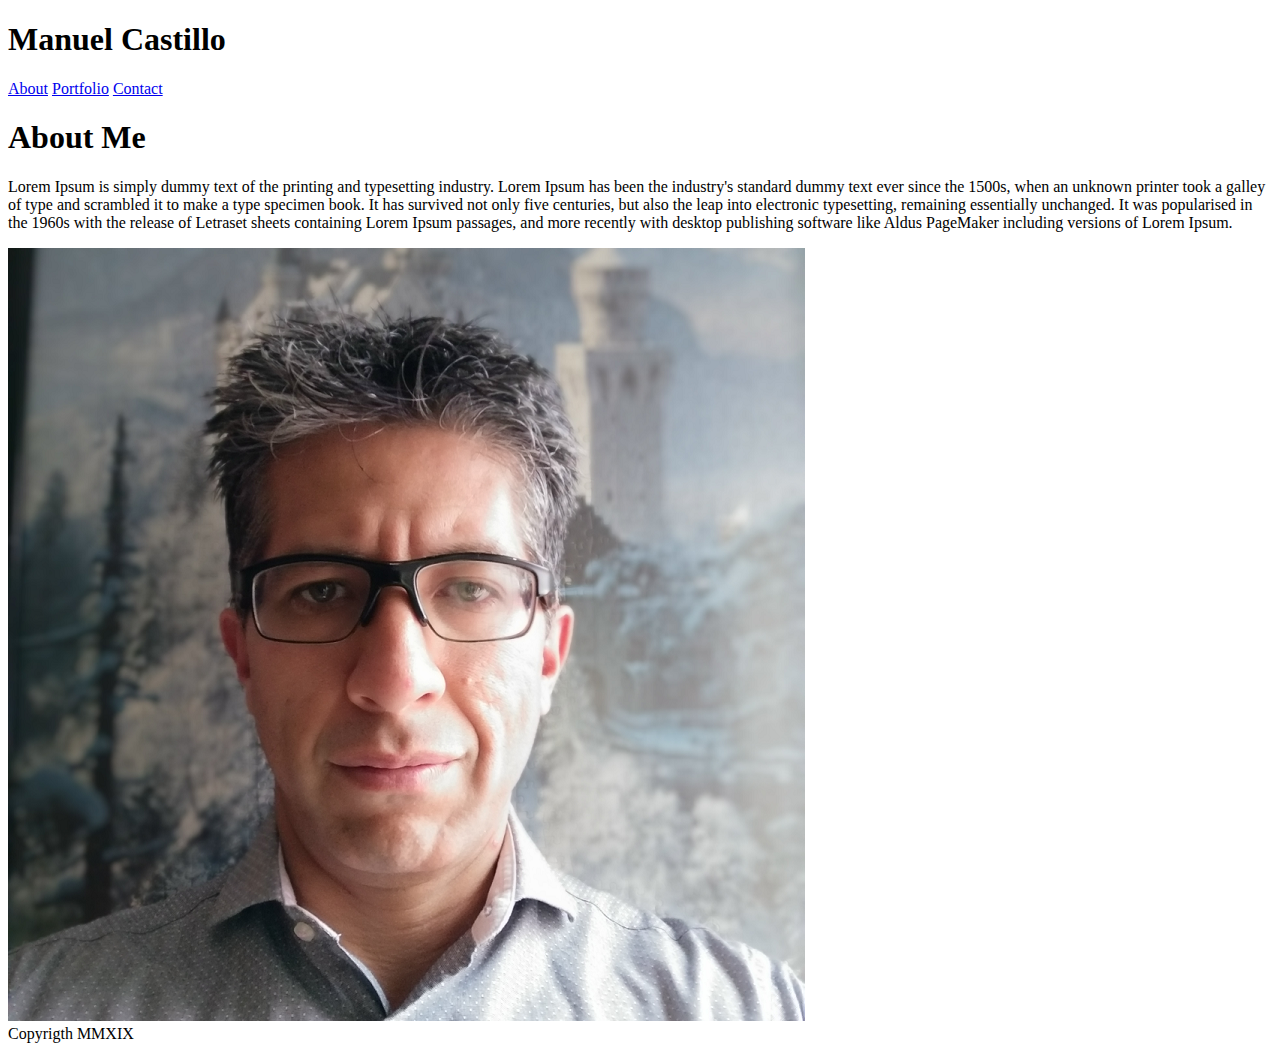
==== index.html @ 9d228e2f "index html code" ====
<!DOCTYPE html>
<html lang="en">
<head>
    <meta charset="UTF-8">
    <meta name="viewport" content="width=device-width, initial-scale=1.0">
    <meta http-equiv="X-UA-Compatible" content="ie=edge">
    <title>MC Page</title>
</head>
<body>
    <header>
        <h1>Manuel Castillo</h1>
        <nav>
            <a href="index.html">About</a>
            <a href="portfolio.html">Portfolio</a>
            <a href="contact.html">Contact</a>
        </nav>
    </header>
    
    <h1>About Me</h1>
    
    <p>Lorem Ipsum is simply dummy text of the printing and typesetting industry. Lorem Ipsum has been the industry's standard dummy text ever since the 1500s, when an unknown printer took a galley of type and scrambled it to make a type specimen book. It has survived not only five centuries, but also the leap into electronic typesetting, remaining essentially unchanged. It was popularised in the 1960s with the release of Letraset sheets containing Lorem Ipsum passages, and more recently with desktop publishing software like Aldus PageMaker including versions of Lorem Ipsum.
    </p>

    <img src="assets/images/fotoperfil.png" alt="Profile Photograph">

    <footer>Copyrigth MMXIX</footer>

</body>
</html>
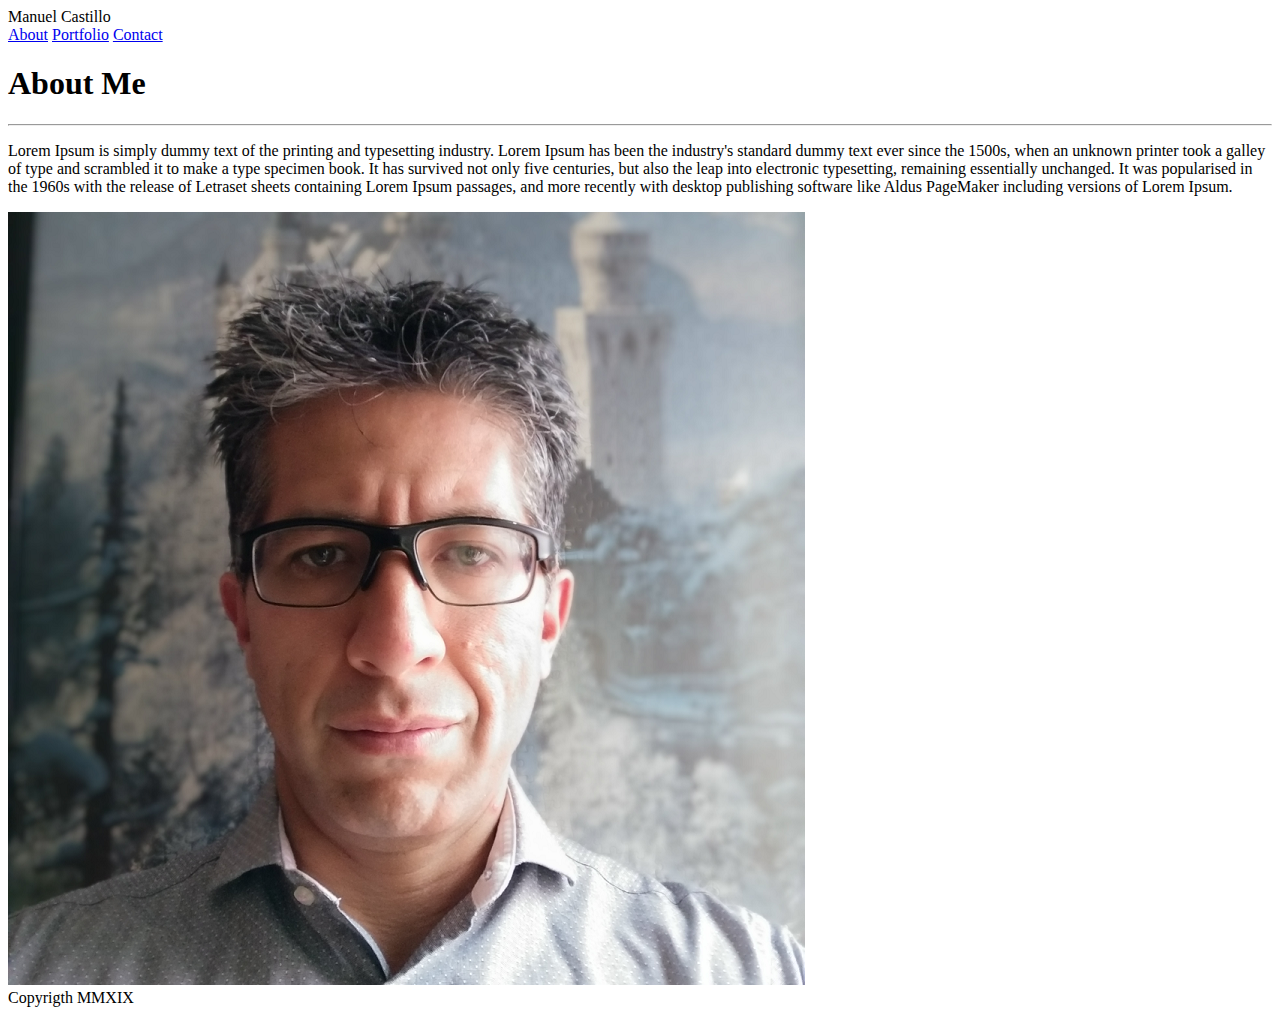
==== commit 20d39de1: "Portfolio html code" ====
--- a/index.html
+++ b/index.html
@@ -8,7 +8,7 @@
 </head>
 <body>
     <header>
-        <h1>Manuel Castillo</h1>
+        <box id="boxname">Manuel Castillo</box>
         <nav>
             <a href="index.html">About</a>
             <a href="portfolio.html">Portfolio</a>
@@ -17,6 +17,8 @@
     </header>
     
     <h1>About Me</h1>
+
+    <hr>
     
     <p>Lorem Ipsum is simply dummy text of the printing and typesetting industry. Lorem Ipsum has been the industry's standard dummy text ever since the 1500s, when an unknown printer took a galley of type and scrambled it to make a type specimen book. It has survived not only five centuries, but also the leap into electronic typesetting, remaining essentially unchanged. It was popularised in the 1960s with the release of Letraset sheets containing Lorem Ipsum passages, and more recently with desktop publishing software like Aldus PageMaker including versions of Lorem Ipsum.
     </p>
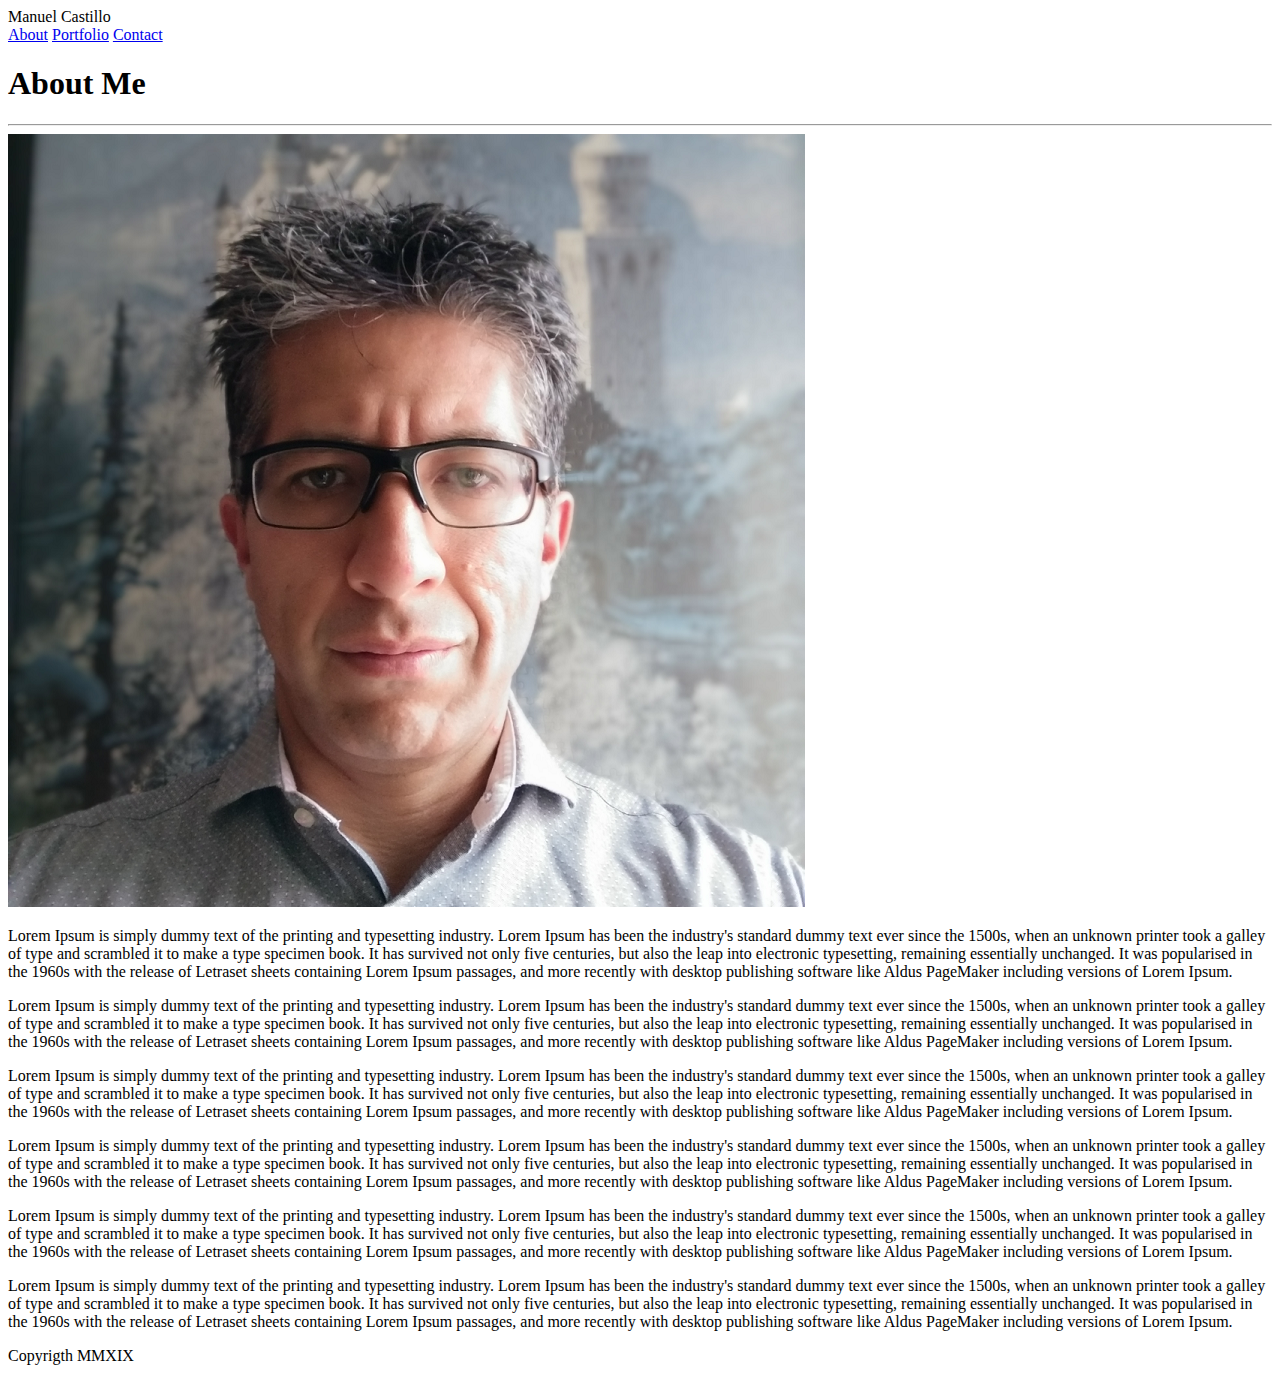
==== commit 53edc895: "Index code complete" ====
--- a/index.html
+++ b/index.html
@@ -5,27 +5,47 @@
     <meta name="viewport" content="width=device-width, initial-scale=1.0">
     <meta http-equiv="X-UA-Compatible" content="ie=edge">
     <title>MC Page</title>
+    <link rel="stylesheet" type="text/css" href="assets/css/style.css">
 </head>
 <body>
+    
     <header>
+    <div id="headercont">    
         <box id="boxname">Manuel Castillo</box>
         <nav>
-            <a href="index.html">About</a>
-            <a href="portfolio.html">Portfolio</a>
-            <a href="contact.html">Contact</a>
+            <a class="navlink" href="index.html">About</a>
+            <a class="navlink" href="portfolio.html">Portfolio</a>
+            <a class="navlink" href="contact.html">Contact</a>
         </nav>
+    </div>
     </header>
     
-    <h1>About Me</h1>
+    <div id="main">
 
-    <hr>
+        
     
-    <p>Lorem Ipsum is simply dummy text of the printing and typesetting industry. Lorem Ipsum has been the industry's standard dummy text ever since the 1500s, when an unknown printer took a galley of type and scrambled it to make a type specimen book. It has survived not only five centuries, but also the leap into electronic typesetting, remaining essentially unchanged. It was popularised in the 1960s with the release of Letraset sheets containing Lorem Ipsum passages, and more recently with desktop publishing software like Aldus PageMaker including versions of Lorem Ipsum.
-    </p>
+        <h1 id="h">About Me</h1>
 
-    <img src="assets/images/fotoperfil.png" alt="Profile Photograph">
+        <hr>
+        <div id="content">
+        <img id="profile" src="assets/images/fotoperfil.png" alt="Profile Photograph">
 
-    <footer>Copyrigth MMXIX</footer>
+        <p>Lorem Ipsum is simply dummy text of the printing and typesetting industry. Lorem Ipsum has been the industry's standard dummy text ever since the 1500s, when an unknown printer took a galley of type and scrambled it to make a type specimen book. It has survived not only five centuries, but also the leap into electronic typesetting, remaining essentially unchanged. It was popularised in the 1960s with the release of Letraset sheets containing Lorem Ipsum passages, and more recently with desktop publishing software like Aldus PageMaker including versions of Lorem Ipsum.
+        </p>
+        <p>Lorem Ipsum is simply dummy text of the printing and typesetting industry. Lorem Ipsum has been the industry's standard dummy text ever since the 1500s, when an unknown printer took a galley of type and scrambled it to make a type specimen book. It has survived not only five centuries, but also the leap into electronic typesetting, remaining essentially unchanged. It was popularised in the 1960s with the release of Letraset sheets containing Lorem Ipsum passages, and more recently with desktop publishing software like Aldus PageMaker including versions of Lorem Ipsum.
+        </p>
+        <p>Lorem Ipsum is simply dummy text of the printing and typesetting industry. Lorem Ipsum has been the industry's standard dummy text ever since the 1500s, when an unknown printer took a galley of type and scrambled it to make a type specimen book. It has survived not only five centuries, but also the leap into electronic typesetting, remaining essentially unchanged. It was popularised in the 1960s with the release of Letraset sheets containing Lorem Ipsum passages, and more recently with desktop publishing software like Aldus PageMaker including versions of Lorem Ipsum.
+            </p>
+            <p>Lorem Ipsum is simply dummy text of the printing and typesetting industry. Lorem Ipsum has been the industry's standard dummy text ever since the 1500s, when an unknown printer took a galley of type and scrambled it to make a type specimen book. It has survived not only five centuries, but also the leap into electronic typesetting, remaining essentially unchanged. It was popularised in the 1960s with the release of Letraset sheets containing Lorem Ipsum passages, and more recently with desktop publishing software like Aldus PageMaker including versions of Lorem Ipsum.
+            </p>
+            <p>Lorem Ipsum is simply dummy text of the printing and typesetting industry. Lorem Ipsum has been the industry's standard dummy text ever since the 1500s, when an unknown printer took a galley of type and scrambled it to make a type specimen book. It has survived not only five centuries, but also the leap into electronic typesetting, remaining essentially unchanged. It was popularised in the 1960s with the release of Letraset sheets containing Lorem Ipsum passages, and more recently with desktop publishing software like Aldus PageMaker including versions of Lorem Ipsum.
+                </p>
+                <p>Lorem Ipsum is simply dummy text of the printing and typesetting industry. Lorem Ipsum has been the industry's standard dummy text ever since the 1500s, when an unknown printer took a galley of type and scrambled it to make a type specimen book. It has survived not only five centuries, but also the leap into electronic typesetting, remaining essentially unchanged. It was popularised in the 1960s with the release of Letraset sheets containing Lorem Ipsum passages, and more recently with desktop publishing software like Aldus PageMaker including versions of Lorem Ipsum.
+                </p>
+        </div>
+    </div>
+
+     <footer>Copyrigth MMXIX</footer>
 
 </body>
 </html>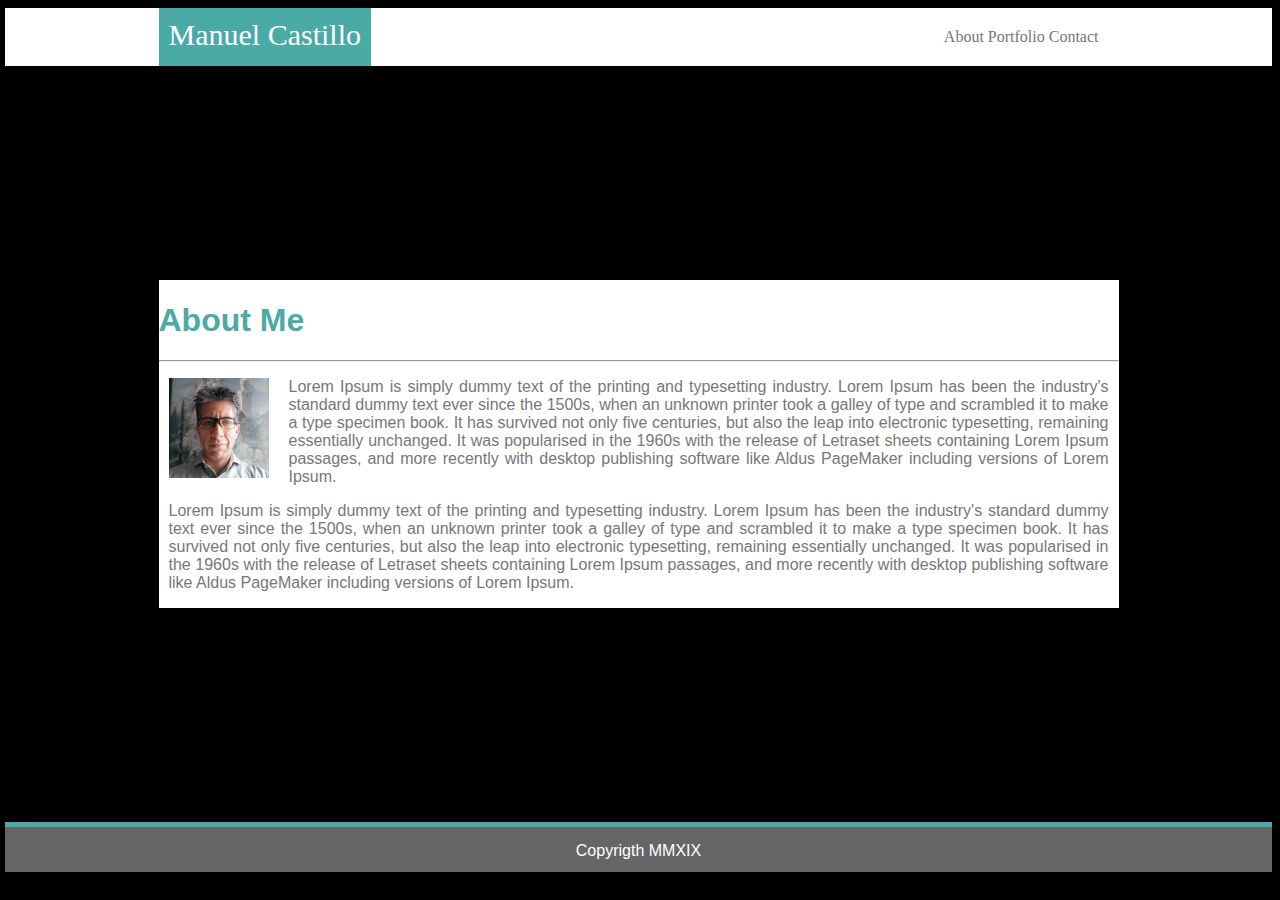
==== commit dcedd887: "sticky footer added, missing hover still" ====
--- a/index.html
+++ b/index.html
@@ -7,7 +7,7 @@
     <title>MC Page</title>
     <link rel="stylesheet" type="text/css" href="assets/css/style.css">
 </head>
-<body>
+<body class="body">
     
     <header>
     <div id="headercont">    
@@ -34,14 +34,6 @@
         </p>
         <p>Lorem Ipsum is simply dummy text of the printing and typesetting industry. Lorem Ipsum has been the industry's standard dummy text ever since the 1500s, when an unknown printer took a galley of type and scrambled it to make a type specimen book. It has survived not only five centuries, but also the leap into electronic typesetting, remaining essentially unchanged. It was popularised in the 1960s with the release of Letraset sheets containing Lorem Ipsum passages, and more recently with desktop publishing software like Aldus PageMaker including versions of Lorem Ipsum.
         </p>
-        <p>Lorem Ipsum is simply dummy text of the printing and typesetting industry. Lorem Ipsum has been the industry's standard dummy text ever since the 1500s, when an unknown printer took a galley of type and scrambled it to make a type specimen book. It has survived not only five centuries, but also the leap into electronic typesetting, remaining essentially unchanged. It was popularised in the 1960s with the release of Letraset sheets containing Lorem Ipsum passages, and more recently with desktop publishing software like Aldus PageMaker including versions of Lorem Ipsum.
-            </p>
-            <p>Lorem Ipsum is simply dummy text of the printing and typesetting industry. Lorem Ipsum has been the industry's standard dummy text ever since the 1500s, when an unknown printer took a galley of type and scrambled it to make a type specimen book. It has survived not only five centuries, but also the leap into electronic typesetting, remaining essentially unchanged. It was popularised in the 1960s with the release of Letraset sheets containing Lorem Ipsum passages, and more recently with desktop publishing software like Aldus PageMaker including versions of Lorem Ipsum.
-            </p>
-            <p>Lorem Ipsum is simply dummy text of the printing and typesetting industry. Lorem Ipsum has been the industry's standard dummy text ever since the 1500s, when an unknown printer took a galley of type and scrambled it to make a type specimen book. It has survived not only five centuries, but also the leap into electronic typesetting, remaining essentially unchanged. It was popularised in the 1960s with the release of Letraset sheets containing Lorem Ipsum passages, and more recently with desktop publishing software like Aldus PageMaker including versions of Lorem Ipsum.
-                </p>
-                <p>Lorem Ipsum is simply dummy text of the printing and typesetting industry. Lorem Ipsum has been the industry's standard dummy text ever since the 1500s, when an unknown printer took a galley of type and scrambled it to make a type specimen book. It has survived not only five centuries, but also the leap into electronic typesetting, remaining essentially unchanged. It was popularised in the 1960s with the release of Letraset sheets containing Lorem Ipsum passages, and more recently with desktop publishing software like Aldus PageMaker including versions of Lorem Ipsum.
-                </p>
         </div>
     </div>
 
--- a/assets/css/style.css
+++ b/assets/css/style.css
@@ -0,0 +1,199 @@
+* {
+    box-sizing: border-box;
+}
+
+
+html{
+    background-image: url("../images/bg2x.png");
+    background-repeat: repeat;
+    background-color: black;
+    /*stiky footer*/
+    height: 98%;
+}
+
+
+
+header{
+    background: #ffffff;
+    border-color: #cccccc;
+    height: 58px;
+    margin-bottom: 20px;
+}
+
+#headercont{
+    width: 960px;
+    display: block;
+    font-family: Georgia, 'Times New Roman', Times, serif;
+    padding: 20px;
+    margin: auto;
+    /*background: pink;*/
+    text-align: right;
+}
+
+footer{
+    background: #666666;
+    color: white;
+    height: 50px;
+    text-align: center;
+    padding: 15px;
+    margin-top: 20px;
+    border-top: 5px solid #4aaaa5;
+ /*sticky footer*/
+    flex-shrink: 0;
+}
+
+
+
+.navlink{
+    text-decoration: none;
+    color: #777777;
+    
+   
+}
+
+#boxname {
+    color: white;
+    background: #4aaaa5;
+    font-size: 30px;
+    padding: 10px;
+    height: 58px;
+    position: relative;
+    top: -20px;
+    right: 20px;
+    float: left;
+}
+
+#main{
+    background: #ffffff;
+    border-color: #dddddd;
+    width: 960px;
+    display: block;
+    margin: auto;
+    color: #777777;
+}
+
+body{
+    
+    font-family: Arial, Helvetica, sans-serif;
+    margin-left: 5px;
+    /*sticky footer*/
+    height: 98%;
+    display: flex;
+    flex-direction: column;
+}
+#h{
+    color: #4aaaa5;
+    
+}
+
+/*style of index.html*/
+#profile{
+    width: 100px;
+    height: 100px;
+    float: left;
+    margin-right: 20px;
+
+}
+
+#content{
+    text-align: justify;
+    margin-left: 10px;
+    margin-right: 10px;
+    /*sticky footer*/
+    flex: 1 0 auto;
+
+}
+
+/*style of portfolio.html*/
+
+#portfoliotable{
+    table-layout: auto;
+    width: 750px;  
+    margin-left: 20px;
+    
+}
+#contentportfolio{
+    flex: 1 0 auto;
+}
+.box{
+    color: white;
+    background: #4aaaa5;
+    font-size: 20px;
+    padding: 10px;
+    height: 40px;
+    position: relative;
+    bottom: 50px;
+    float: left;
+    width: 300px;
+    text-align: center; 
+}
+
+/*style of contact.html*/
+input:not([type="submit"]), textarea{
+    outline:solid;
+    display:block;
+    width:380px;
+    padding:4px 8px;
+    color:#cccccc;
+    font-size:14px;
+    /*border-radius
+    -webkit-border-radius:2px;
+       -moz-border-radius:2px;
+            border-radius:2px;
+    transition
+    -webkit-transition:background 0.2s linear,
+                       box-shadow 0.6s linear;
+       -moz-transition:background 0.2s linear,
+                       box-shadow 0.6s linear;
+         -o-transition:background 0.2s linear,
+                       box-shadow 0.6s linear;
+            transition:background 0.2s linear,
+                       box-shadow 0.6s linear;*/
+    }
+
+        input:not([type="submit"]):active, 
+        textarea:active,
+        input:not([type="submit"]):focus, 
+        textarea:focus{
+        background:#4aaaa5;
+        border:dashed 1px red;
+    /*box-shadow
+    -webkit-box-shadow:2px 2px 7px greenyellow inset;
+       -moz-box-shadow:2px 2px 7px greenyellow inset;
+            box-shadow:2px 2px 7px greenyellow inset;*/
+    }
+
+    input:not([type="submit"]){
+    height: 20px;
+    }
+    
+    /* placeholder */
+    ::-webkit-input-placeholder  { 
+    /*color: #777777; */
+    font-style:italic;
+    }
+
+    input:-moz-placeholder,
+    textarea:-moz-placeholder{ 
+    /*color:#BABABA;*/
+    font-style:italic;
+    } 
+    textarea{
+    min-height:200px;
+    resize:vertical
+    }
+
+
+    /** Styling the send button **/
+    input[type=submit]{
+    margin-left:20px;
+    margin-bottom: 20px;
+    cursor:pointer;
+    background:none;
+    border:none;
+    color: white;
+    background: #4aaaa5;
+    font-size:20px;
+    padding:10px 15px;
+   }
+    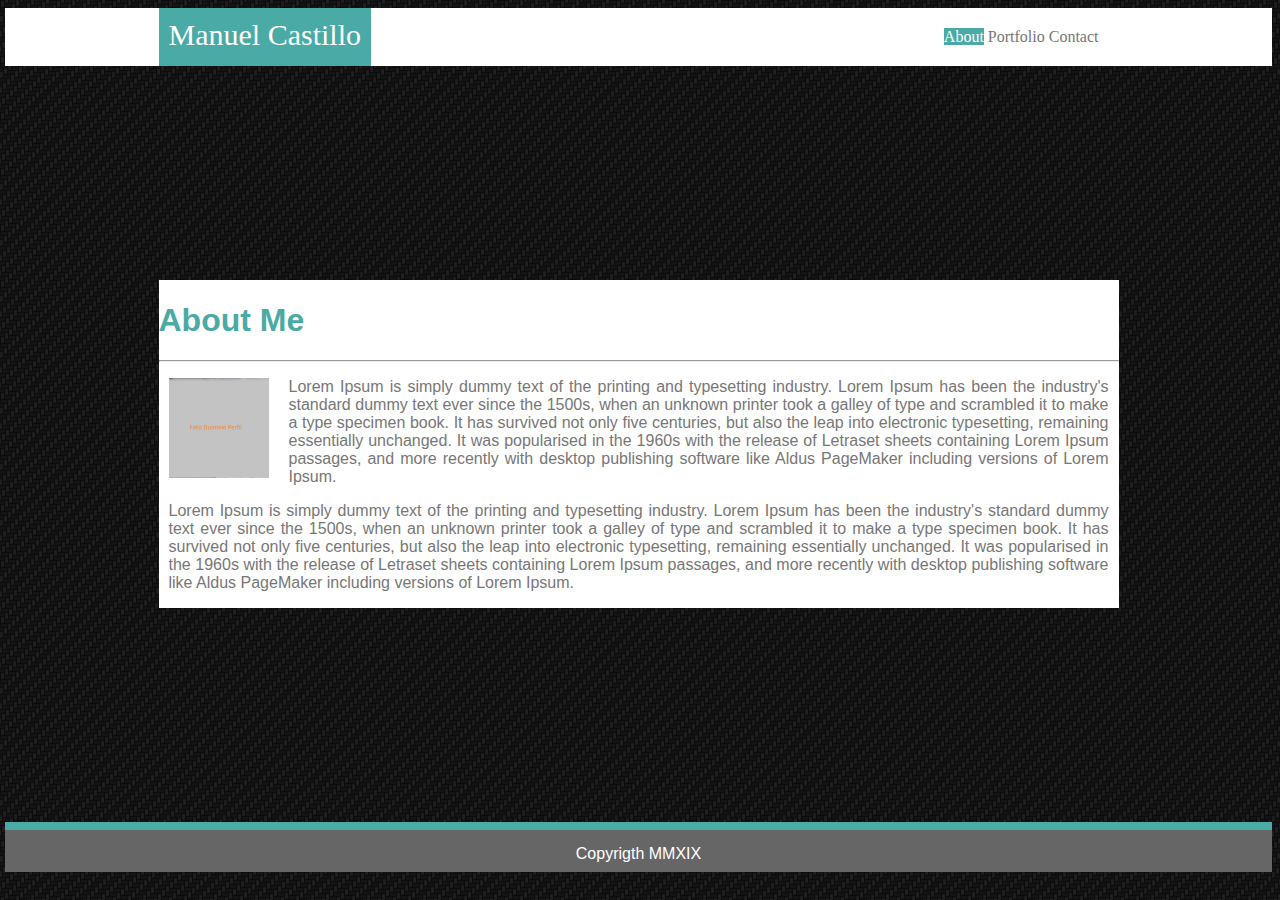
==== commit 6fff28d9: "More style to navbar" ====
--- a/index.html
+++ b/index.html
@@ -13,7 +13,7 @@
     <div id="headercont">    
         <box id="boxname">Manuel Castillo</box>
         <nav>
-            <a class="navlink" href="index.html">About</a>
+            <a class="navlink current" href="index.html">About</a>
             <a class="navlink" href="portfolio.html">Portfolio</a>
             <a class="navlink" href="contact.html">Contact</a>
         </nav>
--- a/assets/css/style.css
+++ b/assets/css/style.css
@@ -1,32 +1,48 @@
 * {
     box-sizing: border-box;
 }
-
+/*settings all links' hover*/
+/* a:link {
+    color: gray;
+  } */
+  
+  /* a:visited {
+  color: gray;
+  } */
+  
+  a:hover {
+    color: #4aaaa5;
+    background: yellow;
+  }
+  
+  /* a:active {
+    color: #4aaaa5;
+  } */
+/*ends settings all links' hover*/
 
 html{
-    background-image: url("../images/bg2x.png");
+    background-image: url("../../assets/images/bg.png");
     background-repeat: repeat;
     background-color: black;
     /*stiky footer*/
     height: 98%;
 }
-
-
 
 header{
     background: #ffffff;
     border-color: #cccccc;
     height: 58px;
     margin-bottom: 20px;
+    width: 100%;
 }
 
 #headercont{
-    width: 960px;
+    width:100%;
+    max-width: 960px;
     display: block;
     font-family: Georgia, 'Times New Roman', Times, serif;
     padding: 20px;
     margin: auto;
-    /*background: pink;*/
     text-align: right;
 }
 
@@ -37,20 +53,24 @@
     text-align: center;
     padding: 15px;
     margin-top: 20px;
-    border-top: 5px solid #4aaaa5;
+    border-top: 8px solid #4aaaa5;
  /*sticky footer*/
     flex-shrink: 0;
-}
-
-
-
+    width:100%;
+}
 .navlink{
     text-decoration: none;
     color: #777777;
-    
-   
-}
-
+} 
+/*makes current page link diferent, has to be a class in every link corresponding the page showing
+.current:link {
+    color: #4aaaa5; 
+}*/
+
+.current {
+    color: white; 
+    background-color: #4aaaa5;
+}
 #boxname {
     color: white;
     background: #4aaaa5;
@@ -66,7 +86,9 @@
 #main{
     background: #ffffff;
     border-color: #dddddd;
-    width: 960px;
+    width: 100%;
+   
+    max-width: 960px;
     display: block;
     margin: auto;
     color: #777777;
@@ -106,9 +128,13 @@
 
 /*style of portfolio.html*/
 
+
+
 #portfoliotable{
     table-layout: auto;
-    width: 750px;  
+    width: 100%;
+    max-width: 960px;
+    min-width: 750px;
     margin-left: 20px;
     
 }
@@ -127,6 +153,9 @@
     width: 300px;
     text-align: center; 
 }
+
+
+
 
 /*style of contact.html*/
 input:not([type="submit"]), textarea{
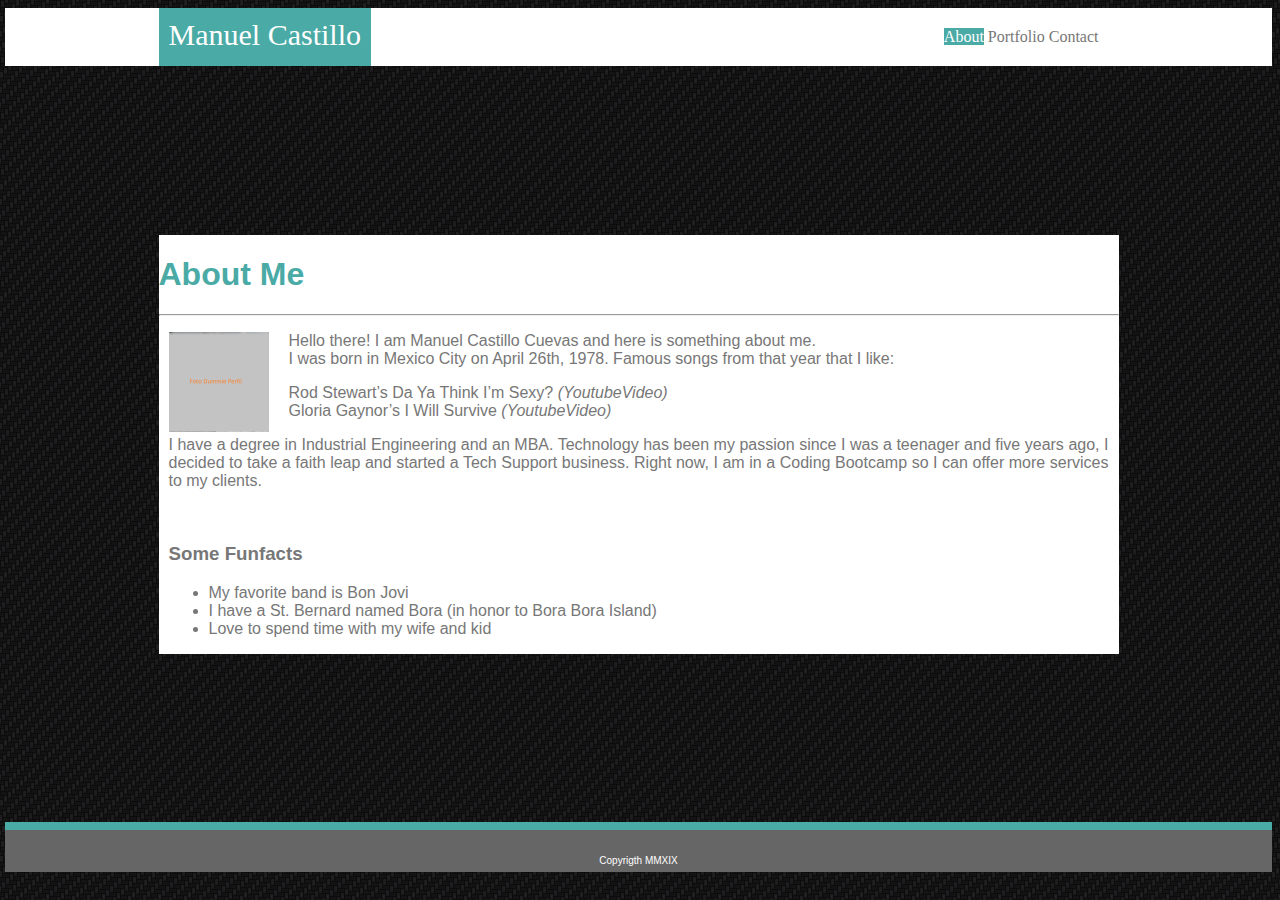
==== commit 7044cbfe: "bigraphy text added, footer text size modified" ====
--- a/index.html
+++ b/index.html
@@ -12,7 +12,7 @@
     <header>
     <div id="headercont">    
         <box id="boxname">Manuel Castillo</box>
-        <nav>
+        <nav> <!--Add a class current to style the current page link -->
             <a class="navlink current" href="index.html">About</a>
             <a class="navlink" href="portfolio.html">Portfolio</a>
             <a class="navlink" href="contact.html">Contact</a>
@@ -21,19 +21,29 @@
     </header>
     
     <div id="main">
-
-        
-    
+           
         <h1 id="h">About Me</h1>
 
         <hr>
         <div id="content">
-        <img id="profile" src="assets/images/fotoperfil.png" alt="Profile Photograph">
-
-        <p>Lorem Ipsum is simply dummy text of the printing and typesetting industry. Lorem Ipsum has been the industry's standard dummy text ever since the 1500s, when an unknown printer took a galley of type and scrambled it to make a type specimen book. It has survived not only five centuries, but also the leap into electronic typesetting, remaining essentially unchanged. It was popularised in the 1960s with the release of Letraset sheets containing Lorem Ipsum passages, and more recently with desktop publishing software like Aldus PageMaker including versions of Lorem Ipsum.
-        </p>
-        <p>Lorem Ipsum is simply dummy text of the printing and typesetting industry. Lorem Ipsum has been the industry's standard dummy text ever since the 1500s, when an unknown printer took a galley of type and scrambled it to make a type specimen book. It has survived not only five centuries, but also the leap into electronic typesetting, remaining essentially unchanged. It was popularised in the 1960s with the release of Letraset sheets containing Lorem Ipsum passages, and more recently with desktop publishing software like Aldus PageMaker including versions of Lorem Ipsum.
-        </p>
+            <img id="profile" src="assets/images/fotoperfil.png" alt="Profile Photograph">
+            <p>Hello there! I am Manuel Castillo Cuevas and here is something about me. 
+            <br>
+            I was born in Mexico City on April 26th, 1978. Famous songs from that year that I like:
+            </p>
+            <a href="https://www.youtube.com/watch?v=Hphwfq1wLJs">Rod Stewart’s Da Ya Think I’m Sexy?<em> (YoutubeVideo)</em></a>
+            <br>
+            <a href="https://www.youtube.com/watch?v=ZBR2G-iI3-I">Gloria Gaynor’s I Will Survive<em> (YoutubeVideo)</em></a>
+            <br>    
+            <p>I have a degree in Industrial Engineering and an MBA. Technology has been my passion since I was a teenager and five years ago, I decided to take a faith leap and started a Tech Support business. Right now, I am in a Coding Bootcamp so I can offer more services to my clients.
+            </p>
+            <br>     
+            <h3><b>Some Funfacts</b></h3> 
+            <ul>
+            <li>My favorite band is Bon Jovi</li> 
+            <li>I have a St. Bernard named Bora (in honor to Bora Bora Island)</li>
+            <li>Love to spend time with my wife and kid</li>
+            </ul>   
         </div>
     </div>
 
--- a/assets/css/style.css
+++ b/assets/css/style.css
@@ -51,14 +51,15 @@
     color: white;
     height: 50px;
     text-align: center;
-    padding: 15px;
+    padding-top: 25px;
     margin-top: 20px;
     border-top: 8px solid #4aaaa5;
  /*sticky footer*/
     flex-shrink: 0;
     width:100%;
-}
-.navlink{
+    font-size: x-small;
+}
+a, .navlink{
     text-decoration: none;
     color: #777777;
 } 
